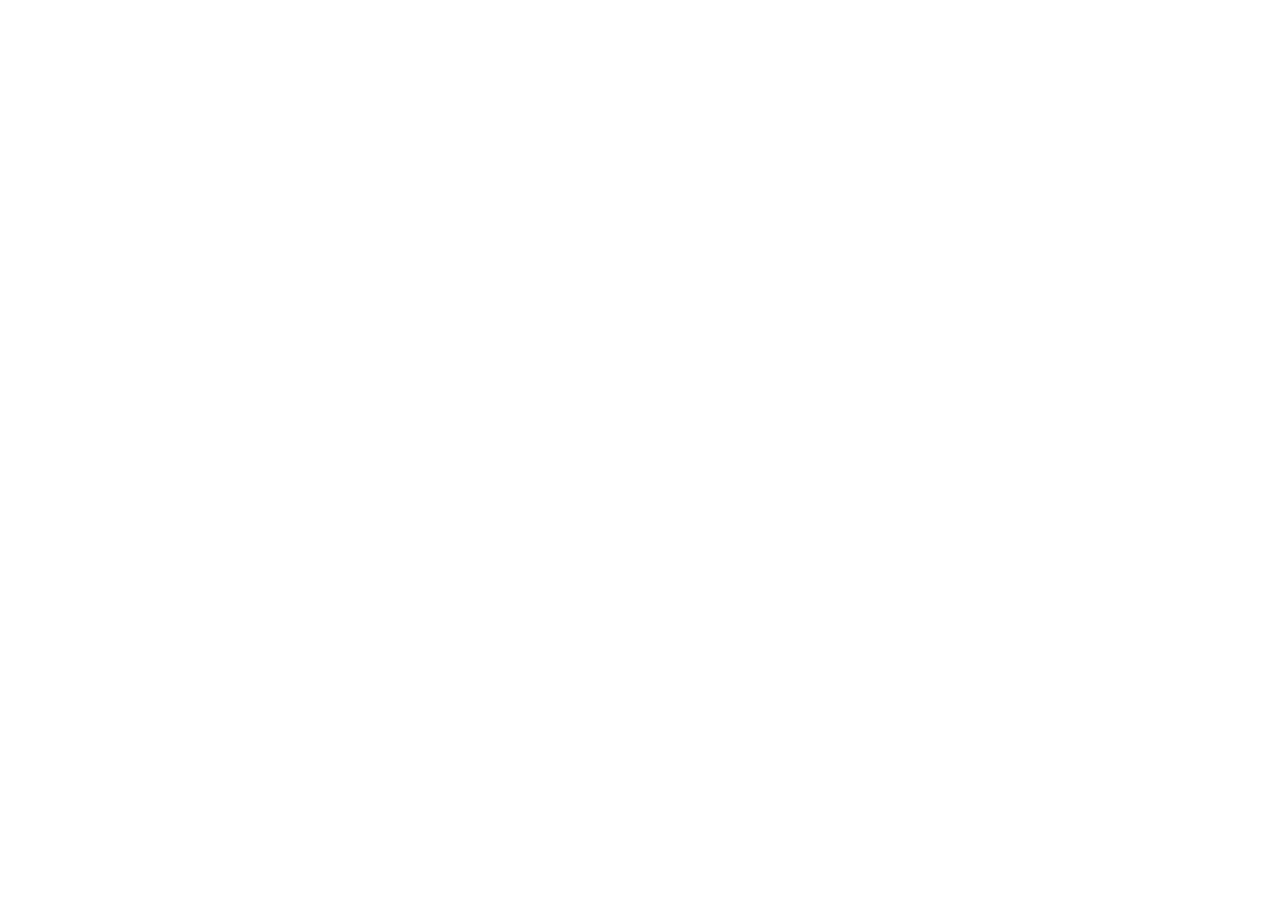
==== public/index.html @ 9e648ebe "changed name of static folders" ====
<!DOCTYPE html>
<html lang="en">

<head>
    <meta charset="UTF-8">
    <meta http-equiv="X-UA-Compatible" content="IE=edge">
    <meta name="viewport" content="width=device-width, initial-scale=1.0">
    <meta name="description" content="SUZUNE is an online Rhythm game where you can share maps and play music!">
    <link rel="icon" type="image/x-icon" href="favicon.ico">
    <link rel="stylesheet" href="css/styles.css">
    <link rel="stylesheet" href="css/jquery-ui.css">
    <!-- <script src="https://www.youtube.com/iframe_api"></script> -->
    <title>lunarbeats</title>
</head>

<body>
    <script src="js/anime.min.js"></script>
    <script src="js/jquery-3.6.0.min.js"></script>
    <script src="js/jquery-ui.js"></script>
    <script src="js/instruments.js"></script>
    <script src="js/index.js"></script>
    <script src="js/soundfont-player.min.js"></script>

    <!--Portrait mode warning-->
    <div id="portraitWarning" class="important">
        <div id="portraitBorder" class = "important"></div>
        <div id="portraitText" class = "important">Please rotate your device to landscape mode.</div>
    </div>
</body>

</html>
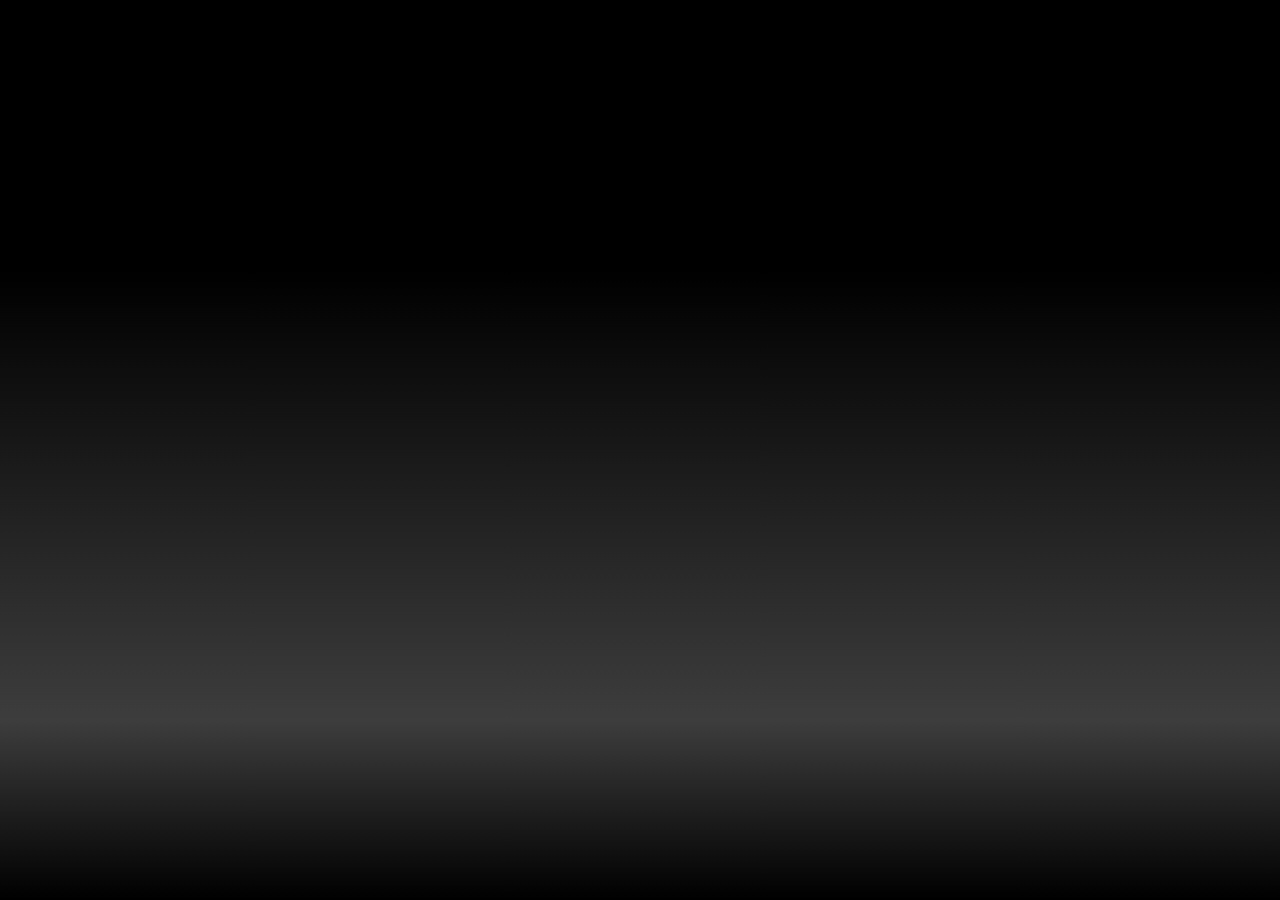
==== commit 288eb617: "refactored everything" ====
--- a/public/index.html
+++ b/public/index.html
@@ -14,12 +14,32 @@
 </head>
 
 <body>
-    <script src="js/anime.min.js"></script>
-    <script src="js/jquery-3.6.0.min.js"></script>
-    <script src="js/jquery-ui.js"></script>
-    <script src="js/instruments.js"></script>
-    <script src="js/index.js"></script>
-    <script src="js/soundfont-player.min.js"></script>
+    <script src="src/init/youtube.js"></script>
+    <script src="src/init/browser.js"></script>
+    <script src="src/init/fps.js"></script>
+
+    <script src="src/utils/primitives.js"></script>
+    <script src="src/utils/color.js"></script>
+    <script src="src/utils/dom.js"></script>
+
+    <script src="src/ui/loadingScreen.js"></script>
+    <script src="src/ui/effects.js"></script>
+    <script src="src/ui/input.js"></script>
+
+    <script src="src/audio/sound.js"></script>
+    <script src="src/audio/titleSongController.js"></script>
+
+    <script src="src/components/particles.js"></script>
+    <script src="src/components/piano.js"></script>
+    <script src="src/components/valueBar.js"></script>
+    <script src="src/components/audioBars.js"></script>
+    <script src="src/components/title.js"></script>
+    <script src="src/components/songsList.js"></script>
+
+    <script src="src/game/gameCanvas.js"></script>
+    <script src="src/game/game.js"></script>
+    <script src="src/game/main.js"></script>
+
 
     <!--Portrait mode warning-->
     <div id="portraitWarning" class="important">
--- a/public/css/styles.css
+++ b/public/css/styles.css
@@ -0,0 +1,862 @@
+* {
+    /* transform: translate3d(0, 0, 0); */
+    user-select: none;
+}
+
+html {
+    height: 100%;
+}
+
+body {
+    height: 100%;
+    width: 100%;
+    margin: 0;
+    background-repeat: no-repeat;
+    background-attachment: fixed;
+    overflow: hidden;
+    position: fixed;
+    background: rgb(0, 0, 0);
+    /* background: linear-gradient(0deg, rgba(52,60,68,1) 0%, rgba(191,203,202,1) 50%, rgba(109,122,122,1) 100%); darker top */
+
+    cursor: url('../svg/cursor.png'), auto;
+
+    background: linear-gradient(0deg, rgba(0, 0, 0, 1) 0%, rgb(61 61 61) 20%, rgb(0 0 0) 70%);
+
+
+
+    /* background: linear-gradient(0deg, rgb(32,40,48) 0%, rgb(191,203,202) 50%, rgb(148,164,164) 100%, rgb(30 36 44) 110%); OG OG OG */
+
+    /* background: linear-gradient(0deg, rgb(135 141 150) 0%, rgb(226 221 237) 50%, rgb(81 96 131) 100%); */
+
+    /* background: linear-gradient(0deg, rgba(52,57,68,1) 0%, rgba(191,192,203,1) 50%, rgba(148,151,164,1) 100%); bluish */
+    /* background: linear-gradient(0deg, rgba(52,60,68,1) 0%, rgba(191,203,202,1) 50%, rgba(153,166,165,1) 60%, rgba(109,122,122,1) 100%); */
+}
+
+option {
+    background: #333333;
+    color: white;
+}
+
+div {
+    font-family: serif;
+    user-select: none;
+    position: absolute;
+}
+
+img {
+    user-select: none;
+    position: absolute;
+}
+
+textarea {
+    font: serif;
+}
+
+select,
+input {
+    font-family: serif;
+}
+
+a {
+    color: white;
+}
+
+.notransition {
+    -webkit-transition: none !important;
+    -moz-transition: none !important;
+    -o-transition: none !important;
+    transition: none !important;
+}
+
+.menuScreen {
+    -webkit-touch-callout: none;
+    -webkit-user-select: none;
+    -khtml-user-select: none;
+    -moz-user-select: none;
+    -ms-user-select: none;
+    user-select: none;
+
+    z-index: 10;
+    position: absolute;
+}
+
+.noselect {
+    -webkit-touch-callout: none;
+    -webkit-user-select: none;
+    -khtml-user-select: none;
+    -moz-user-select: none;
+    -ms-user-select: none;
+    user-select: none;
+}
+
+.button {
+    text-shadow: .1vw .1vw .1vw rgb(0, 0, 0);
+    filter: drop-shadow(0px 0px 2vw white);
+    z-index: 10;
+
+    -webkit-touch-callout: none;
+    -webkit-user-select: none;
+    -khtml-user-select: none;
+    -moz-user-select: none;
+    -ms-user-select: none;
+    user-select: none;
+}
+
+.songIcon {
+    position: absolute;
+    z-index: 100;
+}
+
+.baseGroupIcon {
+    position: absolute;
+    z-index: 10;
+    filter: drop-shadow(1vw 1vw 1vw rgba(0, 0, 0, .5));
+}
+
+.customSongsSortBy {
+    background: linear-gradient(-90deg, rgba(255, 255, 255, 1), transparent);
+    color: white;
+    z-index: 100;
+    font-size: 2vw;
+}
+
+.songDecoration {
+    z-index: 10;
+}
+
+.loadingScreen {
+    z-index: 2;
+}
+
+.menuButton {
+    z-index: 100;
+    object-fit: contain;
+    filter: drop-shadow(0vw 0vw 2vw white);
+}
+
+.composeLabels {
+    pointer-events: none;
+    z-index: 100;
+    color: white;
+    text-align: left;
+    pointer-events: none;
+    font-size: 1.5vw;
+    text-shadow: .2vw .2vw .2vw rgba(0, 0, 0, .5);
+}
+
+.menuText {
+    z-index: 3;
+    text-align: center;
+    font-size: 3vmax;
+    white-space: nowrap;
+    pointer-events: none;
+    color: white;
+
+    /* background: -webkit-linear-gradient(white, transparent);
+    -webkit-background-clip: text;
+    -webkit-text-fill-color: transparent; */
+
+    filter: drop-shadow(.2vw .2vw .2vw rgba(0, 0, 0, .5))
+}
+
+#title {
+    filter: drop-shadow(0px 0px 20px rgb(225, 225, 255));
+}
+
+#vignette {
+    background: rgba(0, 0, 0, 0);
+    z-index: 2;
+    background: radial-gradient(rgba(0, 0, 0, 0) 0%, rgba(0, 0, 0, 1) 100%);
+    pointer-events: none;
+}
+
+#songPlane {
+    z-index: 10;
+    overflow: hidden;
+    background: linear-gradient(90deg, rgba(247, 255, 253, 0) 0%, rgba(200, 214, 214, 0) 100%);
+    border-radius: 0px;
+}
+
+#searchBox {
+    border: none;
+    border-bottom: 1px white solid;
+    background: none;
+    font-size: 1.5vw;
+    color: white;
+}
+
+::placeholder {
+    color: rgb(245, 245, 245);
+}
+
+#thumbnail {
+    z-index: 10;
+    object-fit: cover;
+    /* transform: perspective(100vw) rotateY(-25deg); */
+    /* -webkit-mask-image: linear-gradient(90deg, rgba(0,0,0,1), transparent 100%); */
+}
+
+#grain {
+    object-fit: cover;
+    z-index: 1;
+    user-select: none;
+}
+
+#songTitle {
+    font-size: 3.5vw;
+    text-align: center;
+    z-index: 10;
+    text-shadow: 7px 7px 10px rgba(0, 0, 0, .5);
+
+    -webkit-text-fill-color: transparent;
+}
+
+#altoIcon,
+#dividerIcon {
+    -webkit-mask-image: linear-gradient(black, transparent);
+}
+
+#songArtist {
+    font-size: 2.5vw;
+    text-align: center;
+    z-index: 10;
+    text-shadow: 5px 5px 7px rgba(0, 0, 0, .5);
+
+    -webkit-text-fill-color: transparent;
+}
+
+#dropper {
+    z-index: 9;
+    color: rgba(255, 255, 255, .5);
+    text-align: center;
+    padding-top: 30vh;
+    font-size: 2vw;
+    /* text-shadow: 0px 0px 25px rgb(255, 255, 255); */
+    background: radial-gradient(circle, rgba(222, 235, 255, 0) 0%, rgba(211, 231, 255, 0.5) 100%);
+}
+
+#stars {
+    width: 100vw;
+    height: 30vh;
+    z-index: 2;
+    -webkit-mask-image: linear-gradient(90deg, transparent 0%, black 30%, black 70%, transparent 100%);
+    user-select: none;
+    pointer-events: none;
+    /* filter: drop-shadow(0px 0px .15vw white); */
+}
+
+#starsBackground {
+    z-index: 2;
+    /* -webkit-mask-image: linear-gradient(90deg, transparent 0%, black 25%, transparent 50% , black 75%, transparent 100%); */
+    user-select: none;
+    pointer-events: none;
+    object-fit: contain;
+    /* filter: drop-shadow(0px 0px .25vw white); */
+}
+
+#gameCanvas {
+    z-index: 100;
+}
+
+#celestialObject {
+    /* background: linear-gradient(0deg, rgba(0,0,0,0) 40%, rgba(66, 68, 70, 0.5) 70%, rgb(195, 203, 207)); */
+    /* background: linear-gradient(0deg, rgba(0,0,0,0) 35%, rgba(0,0,0,.3) 70%, rgba(140, 146, 151,1)); */
+    /* background: linear-gradient(0deg, rgba(0,0,0,0) 35%, rgba(0,0,0,.3) 50%, rgba(140, 146, 151,1)); */
+    /* border-radius: 50%; */
+    transform: translate(-50%, 0%);
+    z-index: 3;
+    filter: blur(.0vw);
+    -webkit-mask-image: linear-gradient(0deg, rgba(0, 0, 0, 0) 35%, rgba(0, 0, 0, .3) 50%, rgba(255, 255, 255, 1) 90%);
+    object-fit: cover;
+    pointer-events: none;
+}
+
+#gameVersion {
+    font-size: .8vw;
+    color: rgb(255, 255, 255);
+    pointer-events: none;
+    user-select: none;
+    text-align: right;
+    z-index: 10;
+}
+
+#disclaimer {
+    color: rgb(200, 200, 200);
+    /* filter: drop-shadow(0px 0px 1.5vw white); */
+    z-index: 100;
+    font-size: 1.5vw;
+    text-align: center;
+}
+
+#gameTitle {
+    z-index: 10;
+    background: none;
+    border: none;
+    font-size: 2vw;
+    font-family: Serif;
+    color: white
+}
+
+#gameTitleLabel {
+    font-size: 3vw;
+    z-index: 1;
+    /* filter: drop-shadow(0vw 0vw 1vw rgba(255,255,255,1)); */
+    /* transform: perspective(10vw) rotateY(10deg); */
+    white-space: nowrap;
+}
+
+#gameArtistLabel {
+    font-size: 1.5vw;
+    z-index: 1;
+    /* filter: drop-shadow(0vw 0vw 1vw rgba(255,255,255,1)); */
+    /* transform: perspective(10vw) rotateY(10deg); */
+    white-space: nowrap;
+}
+
+#gameIconLabel {
+    z-index: 0;
+}
+
+#scoreBar {
+    z-index: 101;
+    /* background: linear-gradient(90deg, rgba(255,255,255,0) 0%,rgb(255,255,225) 50%); */
+    background: rgb(255, 255, 225);
+    filter: drop-shadow(0vw 0vw .5vw rgb(255, 255, 225));
+}
+
+#timeBar {
+    background-color: white;
+    background: linear-gradient(90deg, rgba(0, 0, 0, 0) 90%, white 100%);
+    z-index: 100;
+    /* filter: drop-shadow(0vw 0vw .75vw white); */
+}
+
+#loadingScreenCanvas {
+    width: 25vw;
+    height: 25vw;
+    z-index: 3;
+    transform: perspective(400px) rotateX(45deg);
+    filter: drop-shadow(0px 0px 1vw white);
+}
+
+#loadingScreenDiv {
+    z-index: 2;
+    background: linear-gradient(0deg, rgb(59, 65, 75) 0%, rgb(193, 195, 202) 20%, rgb(62, 75, 82) 70%);
+    /* background: linear-gradient(0deg, rgba(0, 0, 0, 1) 0%, rgb(61 61 61) 20%, rgb(0 0 0) 70%); */
+}
+
+#playButton {
+    z-index: 11;
+    object-fit: contain;
+}
+
+#comboText {
+    color: white;
+    filter: drop-shadow(0vw 0vw 1vw rgba(255, 255, 255, 1));
+    text-align: center;
+    font-size: 2vw;
+    /* transform: perspective(10vw) rotateY(-15deg); */
+    z-index: 100;
+}
+
+#comboDeco {
+    /* filter: drop-shadow(0vw 0vw 1vw rgba(255, 255, 255, 1)); */
+    /* transform: perspective(10vw) rotateY(-15deg); */
+    z-index: 100;
+}
+
+#backButton {
+    z-index: 11;
+}
+
+#titleSongLightEffect {
+    pointer-events: none;
+    background: radial-gradient(circle, transparent 30%, white 75%, transparent 100%);
+    z-index: 1;
+    opacity: 0;
+}
+
+#notification {
+    z-index: 10;
+    font-size: 1.25vw;
+    color: white;
+    text-align: right;
+    background: linear-gradient(35deg, transparent 0%, rgba(255, 255, 255, .5) 50%);
+    text-shadow: 0vw .0vw .5vw rgba(50, 50, 100, 1);
+    filter: drop-shadow(0vw 0vw 1vw white);
+    opacity: .9;
+    /* border-bottom-left-radius: 25%; */
+}
+
+#tosLabel {
+    color: rgba(255, 255, 255, .75);
+    /* -webkit-mask-image: linear-gradient(180deg, black, transparent); */
+    z-index: 100;
+    text-align: center;
+    /* text-shadow: 0vw 0vw 1vw rgba(255,255,255,.5); */
+}
+
+#fallingStars {
+    -webkit-mask-image: linear-gradient(180deg, black, transparent);
+}
+
+#backgroundPause {
+    background: linear-gradient(0deg, rgb(31, 34, 39) 0%, rgb(158, 159, 165) 20%, rgb(30, 36, 39) 70%);
+    z-index: 3;
+}
+
+#mainAudioBar {
+    /* filter: drop-shadow(0px 0px .5vw white); */
+    z-index: 1;
+    -webkit-mask-image: linear-gradient(90deg, transparent 0%, black 30%, black 70%, transparent 100%);
+}
+
+#portraitWarning {
+    width: 100%;
+    height: 100%;
+
+    position: absolute;
+
+    background: radial-gradient(circle, rgb(150, 150, 150) 0%, rgb(25, 25, 25) 100%);
+
+    z-index: 100000;
+
+    display: none;
+}
+
+#portraitBorder {
+    width: 85%;
+    height: 85%;
+
+    left: 50%;
+    top: 50%;
+
+    transform: translate(-50%, -50%);
+
+    background: none;
+    border: dashed rgba(255,255,255,.5) .5vmax;
+}
+
+#portraitText
+{
+    width: 85%;
+    height: 85%;
+
+    left: 50%;
+    top: 50%;
+    transform: translate(-50%, -50%);
+
+    font-size: 4vmax;
+
+    text-align: center;
+    align-content: center;
+
+    color: white;
+}
+
+#hoverEffect,
+#pulseEffect {
+    pointer-events: none;
+    /* background: radial-gradient(circle, white 0%, transparent 50%); */
+    background: radial-gradient(circle, transparent 0%, white 40%, transparent 50%);
+    z-index: 1;
+}
+
+#bottomSongDivider {
+    z-index: 2;
+    object-fit: cover;
+    /* -webkit-mask-image: linear-gradient(180deg, rgba(255,255,255,.1) 60%,white); */
+    -webkit-mask-image: radial-gradient(rgba(255, 255, 255, .1) 50%, black);
+    /* filter: drop-shadow(0px 0px 1vw white); */
+    /* filter: blur(.5vw); */
+}
+
+#difficultyDivider {
+    z-index: 3;
+    /* object-fit: cover; */
+}
+
+#difficultyText {
+    text-align: center;
+    font-size: 4vh;
+    color: white;
+
+    background: -webkit-linear-gradient(white, transparent);
+    -webkit-background-clip: text;
+    -webkit-text-fill-color: transparent;
+
+    z-index: 3;
+    filter: drop-shadow(.2vw .2vw .2vw black);
+}
+
+#menuParticles {
+    /* pointer-events: none; */
+    user-select: none;
+}
+
+/* #titleDiv, */
+#altoDiv,
+#markLeft,
+#markRight {
+    filter: drop-shadow(0vw 0vw 1vw white);
+    /* -webkit-mask-image : linear-gradient(90deg, transparent,black); */
+}
+
+#groupName,
+#completionGroupsLabel {
+    font-size: 3vw;
+    color: white;
+    z-index: 10;
+    text-align: center;
+    background: -webkit-linear-gradient(white, transparent);
+    -webkit-background-clip: text;
+    -webkit-text-fill-color: transparent;
+    filter: drop-shadow(.2vw .2vw .2vw rgb(0, 0, 0))
+}
+
+#discordLogo,
+#youtubeBranding,
+#brandingRipple {
+    z-index: 100000;
+    object-fit: cover;
+    /* filter: drop-shadow(0vw 0vw 1vw white); */
+}
+
+#inputLabel {
+    text-align: center;
+}
+
+#piano {
+    z-index: 100;
+}
+
+#songsContainer {
+    z-index: 100;
+}
+
+#createSongButton {
+    background: linear-gradient(0deg, transparent 0, rgba(255, 255, 255, 0.75));
+    color: white;
+    border-radius: 50%;
+    text-align: center;
+    font-size: 9vw;
+    font-weight: bolder;
+    filter: drop-shadow(0vw 0vw 3vw white);
+    z-index: 100;
+}
+
+#deleteSongButton {
+    background: linear-gradient(0deg, transparent 0, rgba(255, 255, 255, 0.75));
+    color: white;
+    border-radius: 50%;
+    text-align: center;
+    font-size: 9vw;
+    font-weight: bolder;
+    filter: drop-shadow(0vw 0vw 3vw white);
+    z-index: 100;
+    line-height: 90%;
+}
+
+#importSongBox {
+    z-index: 100;
+    /* background: linear-gradient(180deg, transparent,rgba(255,255,255,.5)); */
+    background: none;
+    border-bottom: 1px solid white;
+    border-top: none;
+    border-right: none;
+    border-left: none;
+    color: white;
+}
+
+#playSongButton {
+    background: linear-gradient(0deg, transparent 0, rgba(255, 255, 255, 0.75));
+    color: white;
+    border-radius: 50%;
+    text-align: center;
+    font-size: 9vw;
+    font-weight: lighter;
+    filter: drop-shadow(0vw 0vw 3vw white);
+    z-index: 100;
+    line-height: 110%;
+}
+
+#demoGradient {
+    background: linear-gradient(0deg, rgb(59, 65, 75) 0%, rgb(227, 230, 238) 20%, rgb(109, 131, 144) 70%);
+    z-index: 10;
+}
+
+#demoVignette {
+    background: radial-gradient(transparent, rgba(0, 0, 0, .75));
+    z-index: 10;
+}
+
+#welcomeLabel {
+    color: rgba(255, 255, 255, .75);
+    /* -webkit-mask-image: linear-gradient(180deg, black, transparent); */
+    z-index: 100;
+    text-align: center;
+    /* text-shadow: 0vw 0vw 1vw rgba(255,255,255,.5); */
+    transform: translateX(-50%);
+}
+
+#usernameText,
+#passwordText,
+#passwordConfirmText {
+    background: linear-gradient(-90deg, transparent, rgba(255, 255, 255, .25));
+    text-align: left;
+    font-size: 1.75vw;
+    /* background: radial-gradient(rgba(255,255,255,.5), transparent 70%); */
+}
+
+#loginButton {
+    background: linear-gradient(90deg, transparent, rgba(255, 255, 255, .25), transparent);
+    /* background: radial-gradient(rgba(255,255,255,.5), transparent 70%); */
+}
+
+#signupButton {
+    background: linear-gradient(90deg, transparent, rgba(255, 255, 255, .25), transparent);
+    /* background: radial-gradient(rgba(255,255,255,.5), transparent 70%); */
+}
+
+#guestButton {
+    background: linear-gradient(90deg, transparent, rgba(255, 255, 255, .25), transparent);
+    /* background: radial-gradient(rgba(255,255,255,.5), transparent 70%); */
+}
+
+#backButtonPreMenu {
+    background: linear-gradient(90deg, transparent, rgba(255, 255, 255, .25), transparent);
+    font-size: 1.5vw;
+}
+
+#myAccountContainer {
+    z-index: 1000;
+    background: linear-gradient(45deg, rgba(255, 255, 255, .5), rgba(255, 255, 255, 0));
+}
+
+.premenuButtons {
+    z-index: 100;
+    font-size: 2vw;
+    text-align: center;
+    color: white;
+    text-shadow: .2vw .2vw .3vw rgba(0, 0, 0, .5);
+    border: none;
+
+    transform: translateX(-50%);
+}
+
+.editorButtons {
+    z-index: 100;
+    opacity: .5;
+}
+
+.settingSongLabels,
+.label {
+    white-space: nowrap;
+    font-size: 1.5vw;
+    text-align: center;
+    color: white;
+    text-shadow: .2vw .2vw .2vw rgba(0, 0, 0, .5);
+    z-index: 100;
+    pointer-events: none;
+    /* opacity: .5; */
+}
+
+.editorSliderLabel {
+    white-space: nowrap;
+    color: white;
+    z-index: 1;
+    font-size: 1vw;
+}
+
+.editorOptions,
+.metricsOptions {
+    z-index: 100;
+    color: white;
+    text-align: end;
+    font-size: 1.5vw;
+    white-space: nowrap;
+    background: linear-gradient(90deg, transparent, rgba(255, 255, 255, .5));
+}
+
+.settingSongPropertiesSelect {
+    font-size: 1vw;
+    z-index: 100;
+
+    color: white;
+
+    /* background: linear-gradient(180deg, transparent, rgba(255, 255, 255, 0.5)); */
+    background: none;
+    border-left: none;
+    border-top: none;
+    border-right: none;
+    border-bottom: solid white 1px;
+}
+
+.settingSongProperties {
+    border: none;
+    /* border-left: none; */
+    /* border-top: none; */
+    /* border-right: none; */
+    /* border-bottom: solid white 1px; */
+
+    /* background: linear-gradient(180deg, transparent, rgba(255, 255, 255, 0.1)); */
+    background: none;
+
+    font-size: 2.5vw;
+
+    text-align: left;
+
+    color: white;
+
+    text-shadow: .2vw .2vw .2vw rgba(0, 0, 0, .5);
+
+    z-index: 100;
+}
+
+.displayMessage {
+    font-size: 3vw;
+    color: white;
+    text-align: center;
+    z-index: 10000;
+    pointer-events: none;
+    user-select: none;
+    filter: drop-shadow(.2vw .2vw .2vw rgba(0, 0, 0, .5));
+}
+
+.composeProperties {
+    color: rgb(255, 255, 255);
+    text-align: center;
+    z-index: 10;
+    background: none;
+    font-size: 1.5vw;
+    border: none;
+    filter: drop-shadow(.2vw .2vw .2vw rgba(0, 0, 0, .5));
+}
+
+.songDiv {
+    background: linear-gradient(-90deg, transparent 0%, rgba(255, 255, 255, 1) 100%);
+    z-index: 100;
+    text-align: right;
+    color: white;
+    font-size: 2vw;
+    /* border: solid black 1px; */
+}
+
+.performanceIcons {
+    z-index: 3;
+    text-align: center;
+    font-size: 3vh;
+    text-shadow: .2vw .2vw .3vw rgba(0, 0, 0, .5);
+
+    background: -webkit-linear-gradient(white, rgba(255, 255, 255, .5));
+    -webkit-background-clip: text;
+    -webkit-text-fill-color: transparent;
+}
+
+.songsType {
+    z-index: 10;
+    filter: drop-shadow(0vw 0vw 2vw white);
+    object-fit: contain;
+}
+
+.valueBar {
+    z-index: 3;
+    filter: drop-shadow(0vw 0vw 1vw rgb(255, 255, 255));
+}
+
+.composeSliders {
+    opacity: .25;
+    z-index: 100;
+}
+
+.composeButtons {
+    font-family: serif;
+    opacity: .5;
+    z-index: 1000;
+    font-size: 1vw;
+    /* filter: drop-shadow(0px 0px .5vw white); */
+    background-color: rgba(0, 0, 0, 0);
+    border-style: solid;
+    border-top: none;
+    border-left: none;
+    border-right: none;
+    border-width: 1px;
+    border-color: white;
+    color: white;
+    text-align: center;
+    white-space: nowrap;
+}
+
+.whitePianoKey {
+    background: black;
+    border: solid 1px white;
+    z-index: inherit;
+    opacity: inherit;
+}
+
+.blackPianoKey {
+    background: white;
+    border: solid 1px black;
+    border-top: none;
+    z-index: inherit;
+    opacity: inherit;
+}
+
+.pauseButtons {
+    text-align: center;
+    font-size: 2.5vw;
+    color: white;
+    z-index: 102;
+    /* text-shadow: .3vw .3vw .3vw black; */
+    background: linear-gradient(90deg, transparent, rgba(255, 255, 255, .25), transparent);
+}
+
+.settingsLabels {
+    pointer-events: none;
+    color: white;
+    z-index: 102;
+    text-align: center;
+    font-size: 1.5vw;
+    text-shadow: .3vw .3vw .25vw black;
+}
+
+.settingsBox {
+    z-index: 100;
+}
+
+.settingsNumberBox {
+    z-index: 100;
+    color: rgb(50, 50, 50);
+    font-size: 1.1vw;
+    border-radius: 10%;
+    text-align: center;
+    border-color: white;
+}
+
+.settingsTextBox {
+    z-index: 100;
+    color: rgb(50, 50, 50);
+    font-size: 1.1vw;
+    border-radius: 5%;
+    text-align: left;
+    border-color: white;
+}
+
+.settingsBars {
+    filter: drop-shadow(0vw 0vw 1vw white);
+}
+
+.title {
+    z-index: 1000;
+    pointer-events: none;
+    
+}
+
+.createMetricsLabels {
+    font-size: 1.5vw;
+    filter: drop-shadow(.2vw .2vw .1vw rgba(0, 0, 0, .5));
+    text-align: center;
+    user-select: none;
+    pointer-events: none;
+    z-index: 100;
+}
